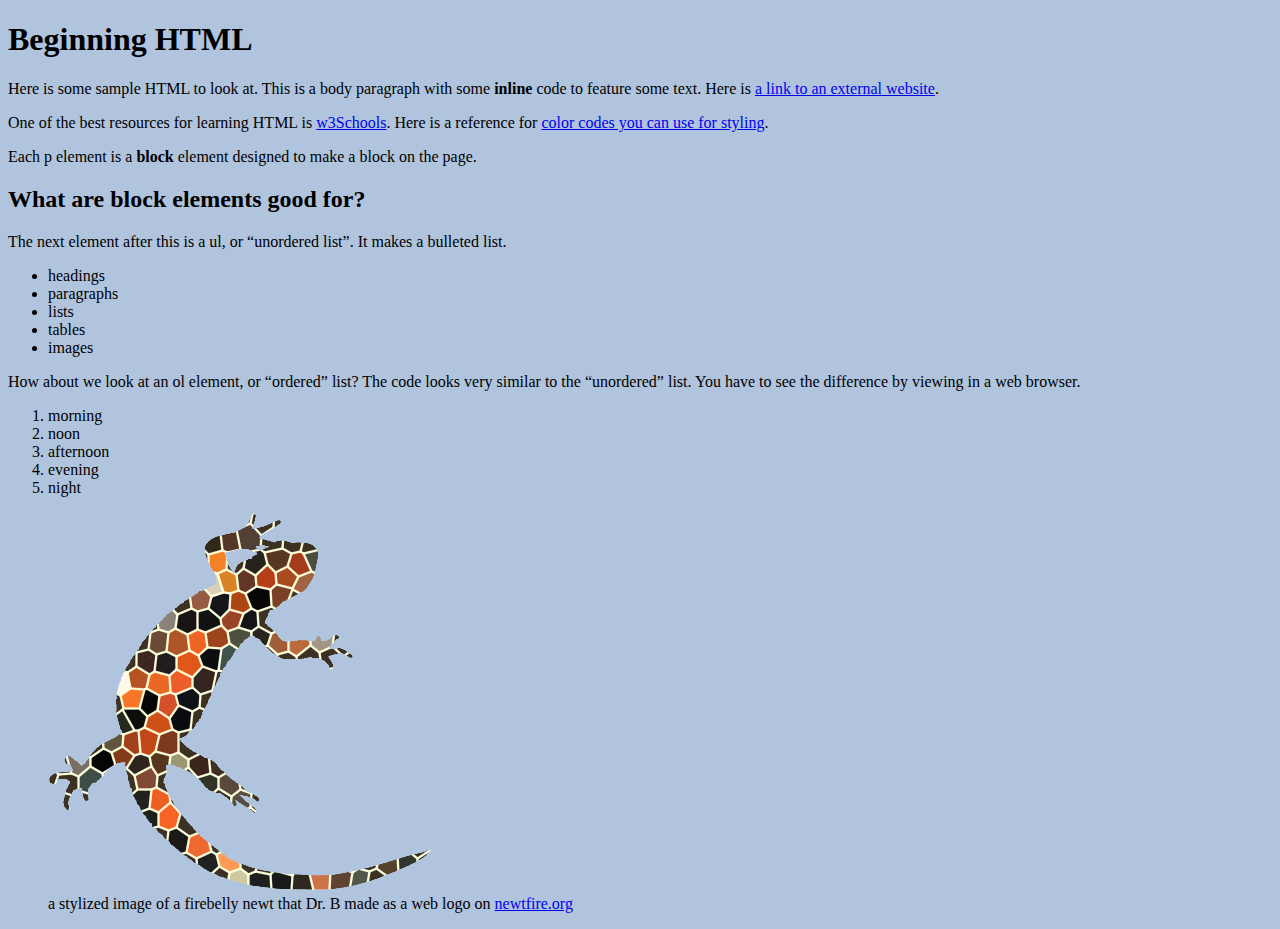
==== docs/index.html @ d4234c81 "Html folder" ====
<!DOCTYPE html>
<html xmlns="http://www.w3.org/1999/xhtml">
    <!-- Try opening this file on your local computer in a web browser (Firefox, Chrome, etc). 
     * On Windows, go to the browser and type control + o and browse to find this file to open it.
     * On Mac, go to the browser and type command + o and browse to find this file to open it. 
     Look for the text in the <title> element in the tab above the browser search bar. Do you see it? 
    -->
    <head>
        <!-- What's in the <head> element is a "meta" area not for display. 
            It holds important information about the website's contents.
            The text inside the <title> element does show in the top tab of a web browser. 
             The <head> is where we will include info about styling the site, too. -->
        <title>Starter HTML</title>
        <meta charset="UTF-8" />
        <meta name="viewport" content="width=device-width, initial-scale=1.0" />
        <!-- Here is a place where we can add a little styling code called CSS to this page. 
            I used it to apply a background color to the body element.
        -->
        <style>
            body {
                background: LightSteelBlue;
            }
          </style>
    </head>
    <body>
        <!-- CONTENT FOR DISPLAY. The <body> element holds the content we see in the display window on the web browser.-->
        <h1>Beginning HTML</h1>
        <p>Here is some sample HTML to look at. This is a body paragraph with some
                <strong>inline</strong> code to feature some text. Here is <a
                href="https://behrend.psu.edu/penn-state-behrend">a link to an external
            website</a>.</p>
        <p>One of the best resources for learning HTML is <a href="https://www.w3schools.com/html/default.asp">w3Schools</a>. 
            Here is a reference for <a href="https://htmlcolorcodes.com/">color codes you can use for styling</a>.</p>
        <p>Each p element is a <strong>block</strong> element designed to make a block on the
            page.</p>
        <h2>What are block elements good for?</h2>
        <p>The next element after this is a ul, or <q>unordered list</q>. It makes a bulleted list.</p>
        <ul>
            <li>headings</li>
            <li>paragraphs</li>
            <li>lists</li>
            <li>tables</li>
            <li>images</li>
        </ul>
        
        <p>How about we look at an ol element, or <q>ordered</q> list? The code looks very similar to the <q>unordered</q> list. 
            You have to see the difference by viewing in a web browser.</p>
        <ol>
            <li>morning</li>
            <li>noon</li>
            <li>afternoon</li>
            <li>evening</li>
            <li>night</li>
        </ol>
        <figure>
            <img src="images/newt-mosaic4.png"/>
            <figcaption>a stylized image of a firebelly newt that Dr. B made as a web logo on <a href="https://newtfire.org">newtfire.org</a></figcaption>
        </figure> 
    </body>
</html>
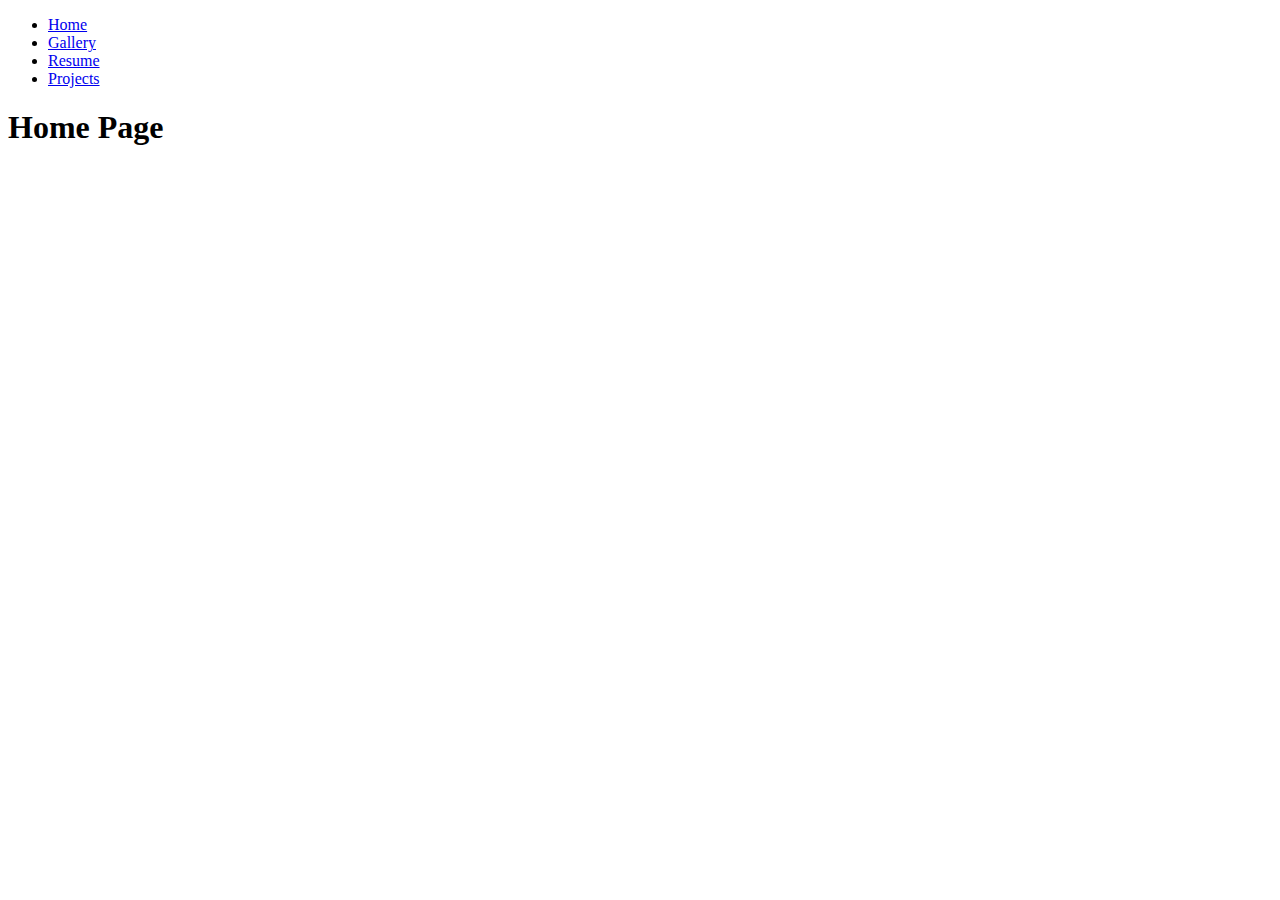
==== commit f7daff4e: "html update" ====
--- a/docs/index.html
+++ b/docs/index.html
@@ -10,51 +10,24 @@
             It holds important information about the website's contents.
             The text inside the <title> element does show in the top tab of a web browser. 
              The <head> is where we will include info about styling the site, too. -->
-        <title>Starter HTML</title>
+        <title>HTML_01</title>
         <meta charset="UTF-8" />
         <meta name="viewport" content="width=device-width, initial-scale=1.0" />
         <!-- Here is a place where we can add a little styling code called CSS to this page. 
             I used it to apply a background color to the body element.
         -->
-        <style>
-            body {
-                background: LightSteelBlue;
-            }
-          </style>
+        
+        <link rel="stylesheet" type="text/css" href="style.css"/>
+        
     </head>
     <body>
-        <!-- CONTENT FOR DISPLAY. The <body> element holds the content we see in the display window on the web browser.-->
-        <h1>Beginning HTML</h1>
-        <p>Here is some sample HTML to look at. This is a body paragraph with some
-                <strong>inline</strong> code to feature some text. Here is <a
-                href="https://behrend.psu.edu/penn-state-behrend">a link to an external
-            website</a>.</p>
-        <p>One of the best resources for learning HTML is <a href="https://www.w3schools.com/html/default.asp">w3Schools</a>. 
-            Here is a reference for <a href="https://htmlcolorcodes.com/">color codes you can use for styling</a>.</p>
-        <p>Each p element is a <strong>block</strong> element designed to make a block on the
-            page.</p>
-        <h2>What are block elements good for?</h2>
-        <p>The next element after this is a ul, or <q>unordered list</q>. It makes a bulleted list.</p>
         <ul>
-            <li>headings</li>
-            <li>paragraphs</li>
-            <li>lists</li>
-            <li>tables</li>
-            <li>images</li>
+            <li><a href="index.html">Home</a></li>
+            <li><a href="gallery.html">Gallery</a></li>
+            <li><a href="Resume.html">Resume</a></li>
+            <li><a href="Projects.xhtml">Projects</a></li>
         </ul>
+        <h1>Home Page</h1>
         
-        <p>How about we look at an ol element, or <q>ordered</q> list? The code looks very similar to the <q>unordered</q> list. 
-            You have to see the difference by viewing in a web browser.</p>
-        <ol>
-            <li>morning</li>
-            <li>noon</li>
-            <li>afternoon</li>
-            <li>evening</li>
-            <li>night</li>
-        </ol>
-        <figure>
-            <img src="images/newt-mosaic4.png"/>
-            <figcaption>a stylized image of a firebelly newt that Dr. B made as a web logo on <a href="https://newtfire.org">newtfire.org</a></figcaption>
-        </figure> 
     </body>
 </html>
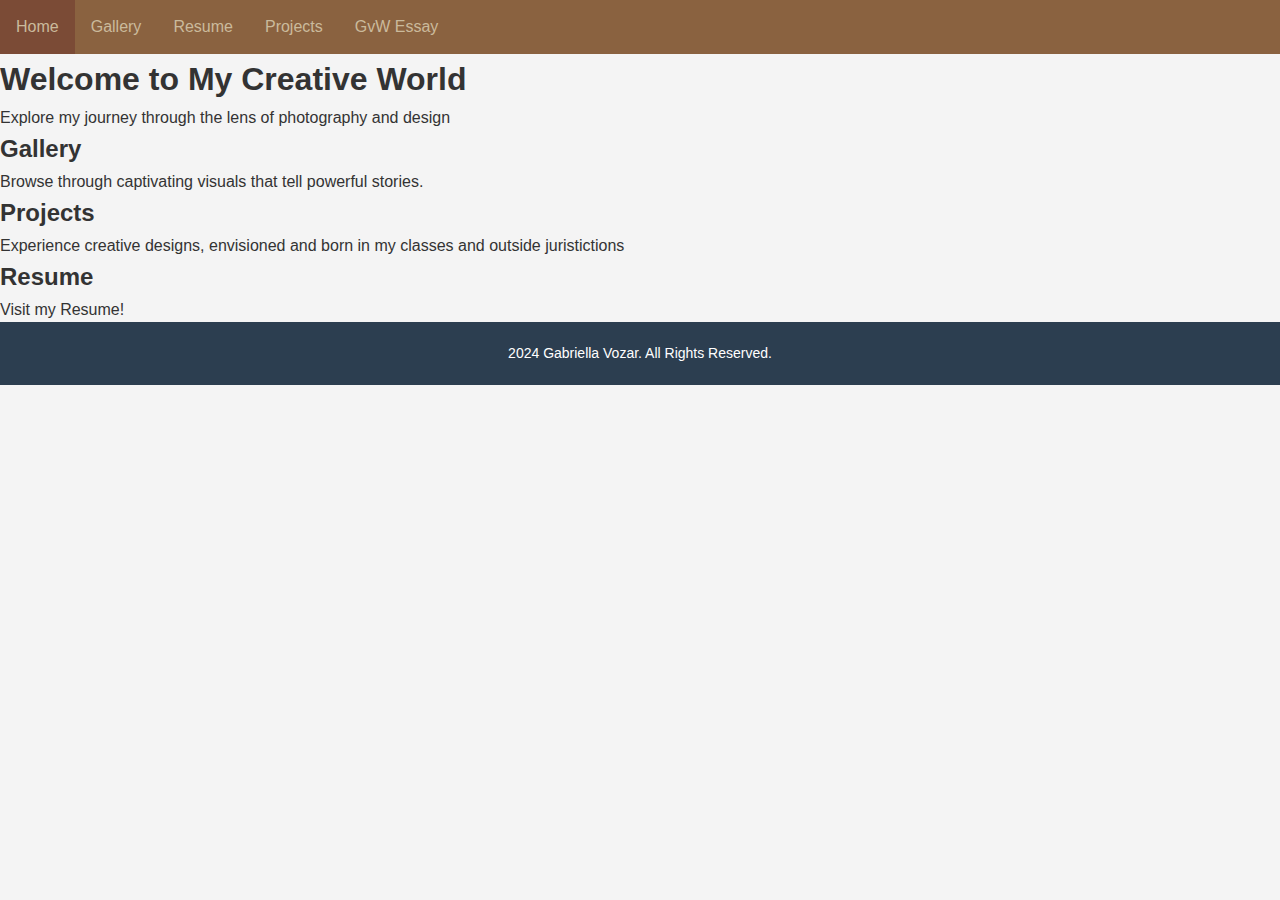
==== commit ca3e3904: "rename essay page" ====
--- a/docs/index.html
+++ b/docs/index.html
@@ -1,33 +1,52 @@
 <!DOCTYPE html>
 <html xmlns="http://www.w3.org/1999/xhtml">
-    <!-- Try opening this file on your local computer in a web browser (Firefox, Chrome, etc). 
-     * On Windows, go to the browser and type control + o and browse to find this file to open it.
-     * On Mac, go to the browser and type command + o and browse to find this file to open it. 
-     Look for the text in the <title> element in the tab above the browser search bar. Do you see it? 
-    -->
     <head>
-        <!-- What's in the <head> element is a "meta" area not for display. 
-            It holds important information about the website's contents.
-            The text inside the <title> element does show in the top tab of a web browser. 
-             The <head> is where we will include info about styling the site, too. -->
         <title>HTML_01</title>
         <meta charset="UTF-8" />
         <meta name="viewport" content="width=device-width, initial-scale=1.0" />
-        <!-- Here is a place where we can add a little styling code called CSS to this page. 
-            I used it to apply a background color to the body element.
-        -->
         
-        <link rel="stylesheet" type="text/css" href="style.css"/>
-        
+        <link rel="stylesheet" type="text/css" href="index.css"/>
     </head>
     <body>
-        <ul>
-            <li><a href="index.html">Home</a></li>
-            <li><a href="gallery.html">Gallery</a></li>
-            <li><a href="Resume.html">Resume</a></li>
-            <li><a href="Projects.xhtml">Projects</a></li>
-        </ul>
-        <h1>Home Page</h1>
+       <nav> 
+           <ul>
+                <li><a href="index.html">Home</a></li>
+                <li><a href="gallery.html">Gallery</a></li>
+                <li><a href="Resume.html">Resume</a></li>
+                <li><a href="Projects.html">Projects</a></li>
+               <li><a href="projectessay.html">GvW Essay</a></li>
+            </ul>
+       </nav>
+        <header class="welcome-section">
+            <div class="welcome-overlay">
+                <h1>Welcome to My Creative World</h1>
+                <p>Explore my journey through the lens of photography and design</p>
+            </div>
+        </header>
+        
+        <section class="features">
+            <div class="feature-item">
+                <i class="fas fa-camera"></i>
+                <h2>Gallery</h2>
+                <p>Browse through captivating visuals that tell powerful stories.</p>
+            </div>
+            <div class="feature-item">
+                <i class="fas fa-paint-brush"></i>
+                <h2>Projects</h2>
+                <p>Experience creative designs, envisioned and born in my classes and outside juristictions</p>
+            </div>
+            <div class="feature-item">
+                <i class="fas fa-code"></i>
+                <h2>Resume</h2>
+                <p>Visit my Resume!</p>
+            </div>
+        </section>
+        
+        <footer class="footer">
+            <div class="footer-content">
+                <p>2024 Gabriella Vozar. All Rights Reserved.</p>
+            </div>
+        </footer>
         
     </body>
 </html>
--- a/docs/index.css
+++ b/docs/index.css
@@ -0,0 +1,87 @@
+/* Global styling */
+* {
+    margin: 0;
+    padding: 0;
+    box-sizing: border-box;
+}
+
+body {
+    font-family: 'Arial', sans-serif;
+    background-color: #f4f4f4;
+    color: #333;
+    line-height: 1.6;
+}
+
+.container {
+    display: flex;
+    max-width: 1200px;
+    margin: 40px auto;
+    box-shadow: 0 0 15px rgba(0, 0, 0, 0.1);
+    background-color: #fff;
+}
+
+/* Nav bar Section */
+body {background: #82896E;}
+
+ul {list-style-type: none;
+    margin: 0;
+    padding: 0;
+    overflow: hidden;
+    background-color: #8A6240;}
+li {float:left;}
+li a {
+  display: block;
+  color: #CABA9C;
+  text-align: center;
+  padding: 14px 16px;
+  text-decoration: none;
+}
+
+li a:hover {
+  background-color: #7B4B36;}
+
+section.flex {display:flex;}
+
+/* General Styling */
+* {
+    margin: 0;
+    padding: 0;
+    box-sizing: border-box;
+    font-family: 'Arial', sans-serif;
+}
+
+body {
+    background-color: #f4f4f4;
+    color: #333;
+    line-height: 1.6;
+}
+
+/* About Section */
+.about {
+    background-color: #ecf0f1;
+    padding: 60px 20px;
+    text-align: center;
+    margin: 0 auto;
+}
+
+.about h1 {
+    font-size: 36px;
+    margin-bottom: 20px;
+}
+
+.about p {
+    font-size: 18px;
+    margin-bottom: 20px;
+}
+
+/* Footer */
+.footer {
+    background-color: #2c3e50;
+    color: #fff;
+    text-align: center;
+    padding: 20px;
+}
+
+.footer p {
+    font-size: 14px;
+}
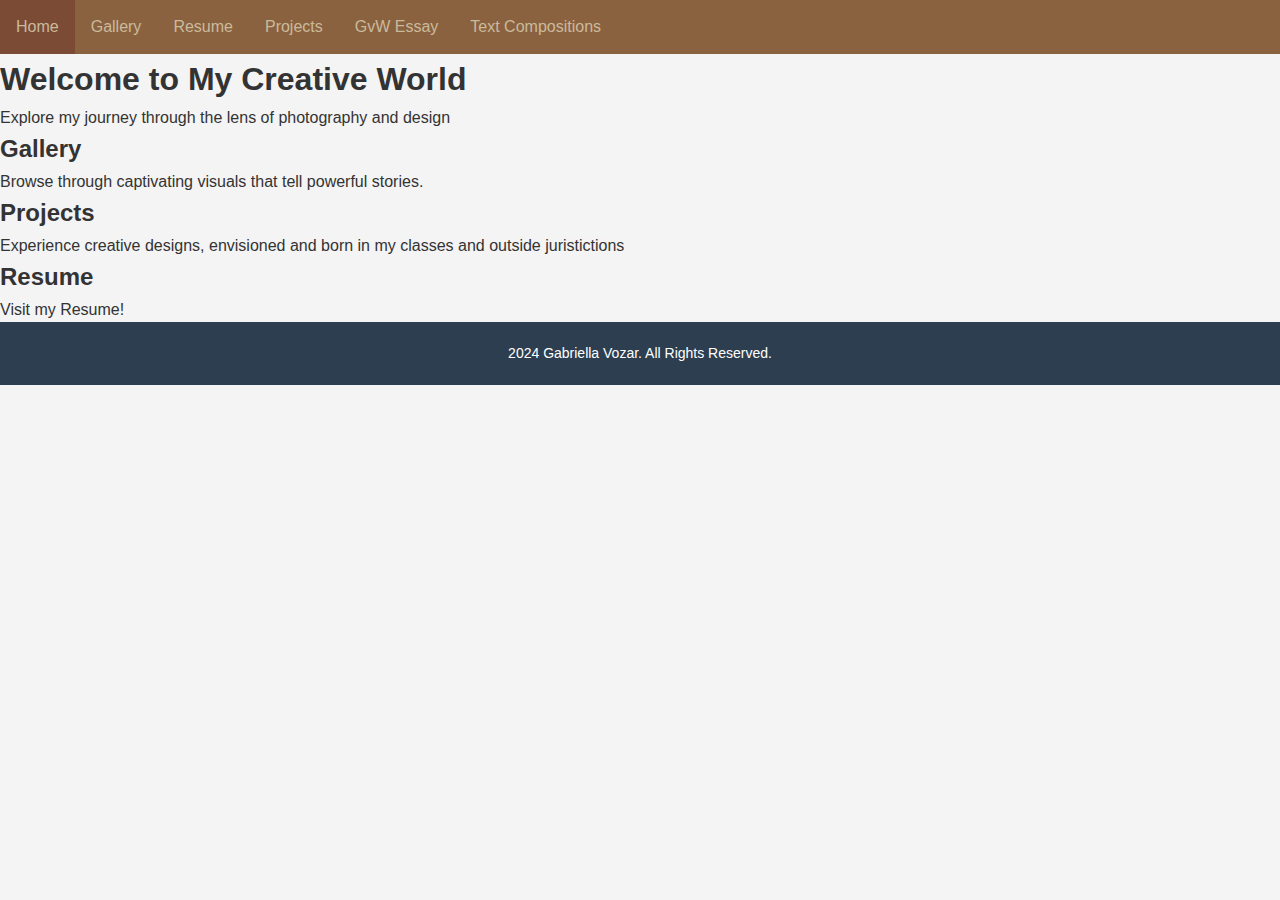
==== commit ca521bd8: "added text comp page base" ====
--- a/docs/index.html
+++ b/docs/index.html
@@ -15,6 +15,7 @@
                 <li><a href="Resume.html">Resume</a></li>
                 <li><a href="Projects.html">Projects</a></li>
                <li><a href="projectessay.html">GvW Essay</a></li>
+               <li><a href="Textcomp.html">Text Compositions</a></li>
             </ul>
        </nav>
         <header class="welcome-section">
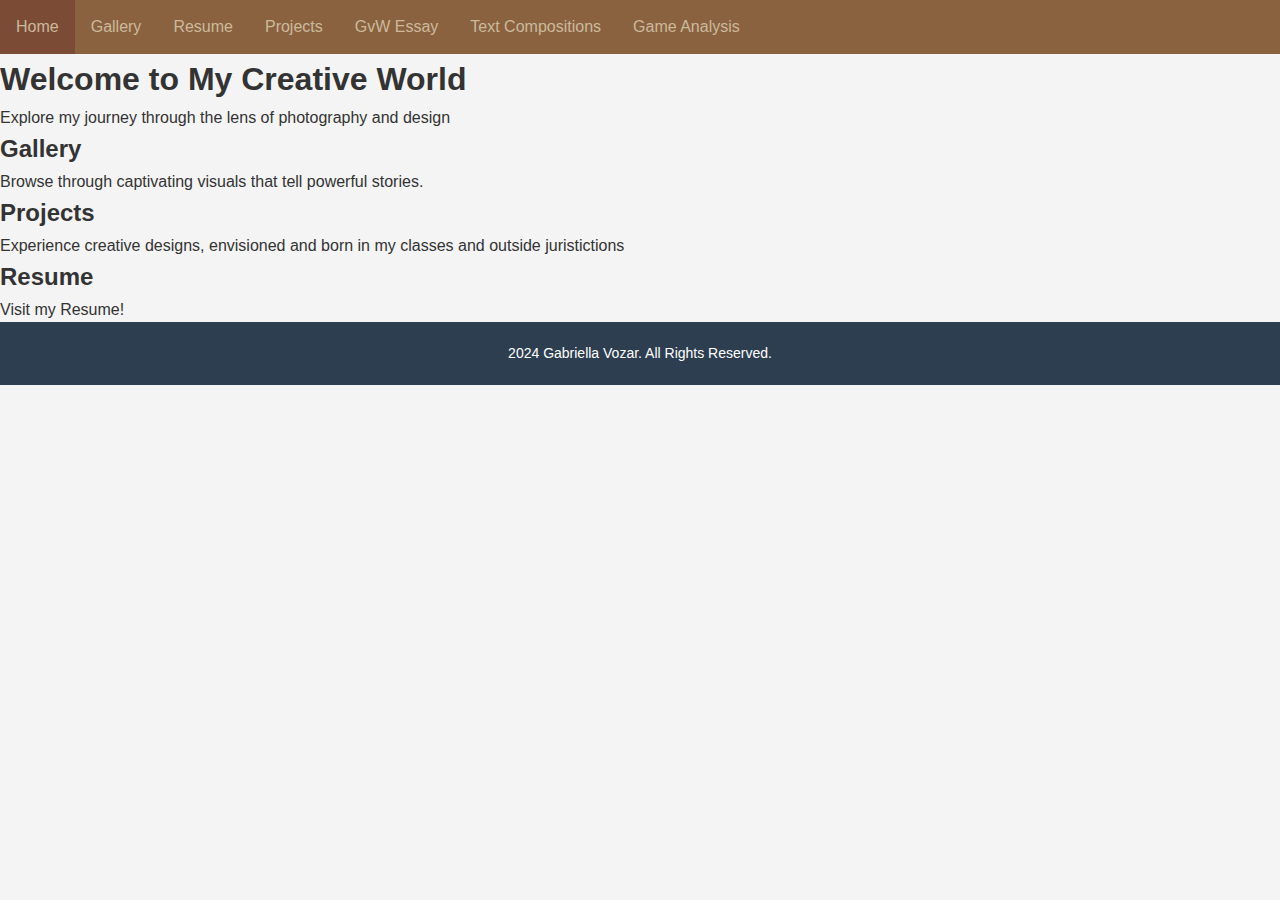
==== commit 61380029: "GA" ====
--- a/docs/index.html
+++ b/docs/index.html
@@ -16,6 +16,7 @@
                 <li><a href="Projects.html">Projects</a></li>
                <li><a href="projectessay.html">GvW Essay</a></li>
                <li><a href="Textcomp.html">Text Compositions</a></li>
+               <li><a href="Gameanalysis.html">Game Analysis</a></li>
             </ul>
        </nav>
         <header class="welcome-section">
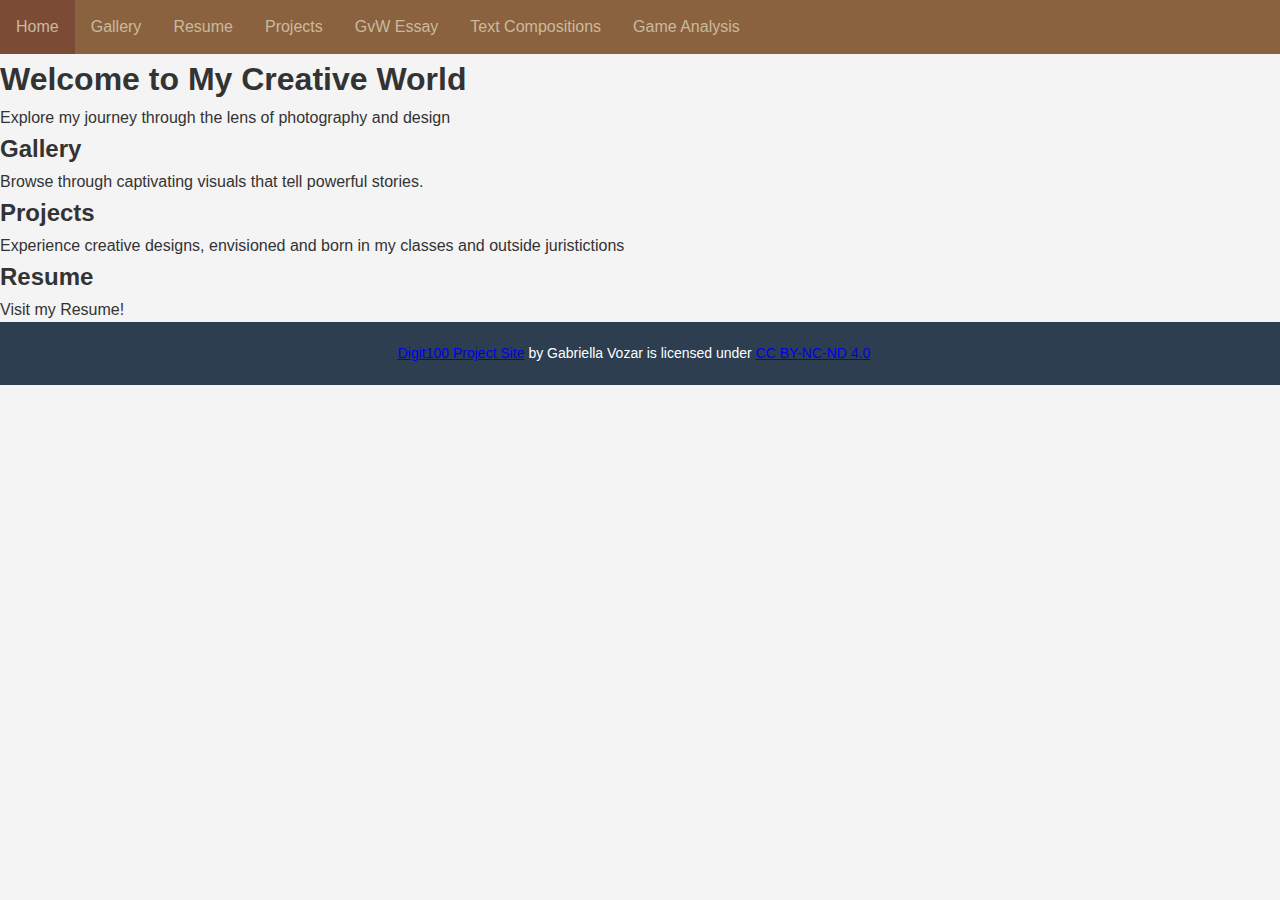
==== commit 2dde2b11: "COF" ====
--- a/docs/index.html
+++ b/docs/index.html
@@ -1,9 +1,9 @@
 <!DOCTYPE html>
 <html xmlns="http://www.w3.org/1999/xhtml">
     <head>
-        <title>HTML_01</title>
+        <title>Home</title>
         <meta charset="UTF-8" />
-        <meta name="viewport" content="width=device-width, initial-scale=1.0" />
+        <meta name="viewport" content="width=device-width, initial-scale=3.0" />
         
         <link rel="stylesheet" type="text/css" href="index.css"/>
     </head>
@@ -46,7 +46,7 @@
         
         <footer class="footer">
             <div class="footer-content">
-                <p>2024 Gabriella Vozar. All Rights Reserved.</p>
+                <p xmlns:cc="http://creativecommons.org/ns#" xmlns:dct="http://purl.org/dc/terms/"><a property="dct:title" rel="cc:attributionURL" href="https://gabvoz13.github.io/Digit100/">Digit100 Project Site</a> by <span property="cc:attributionName">Gabriella Vozar</span> is licensed under <a href="https://creativecommons.org/licenses/by-nc-nd/4.0/?ref=chooser-v1" target="_blank" rel="license noopener noreferrer" style="display:inline-block;">CC BY-NC-ND 4.0<img style="height:22px!important;margin-left:3px;vertical-align:text-bottom;" src="https://mirrors.creativecommons.org/presskit/icons/cc.svg?ref=chooser-v1" alt=""/><img style="height:22px!important;margin-left:3px;vertical-align:text-bottom;" src="https://mirrors.creativecommons.org/presskit/icons/by.svg?ref=chooser-v1" alt=""/><img style="height:22px!important;margin-left:3px;vertical-align:text-bottom;" src="https://mirrors.creativecommons.org/presskit/icons/nc.svg?ref=chooser-v1" alt=""/><img style="height:22px!important;margin-left:3px;vertical-align:text-bottom;" src="https://mirrors.creativecommons.org/presskit/icons/nd.svg?ref=chooser-v1" alt=""/></a></p>
             </div>
         </footer>
         
